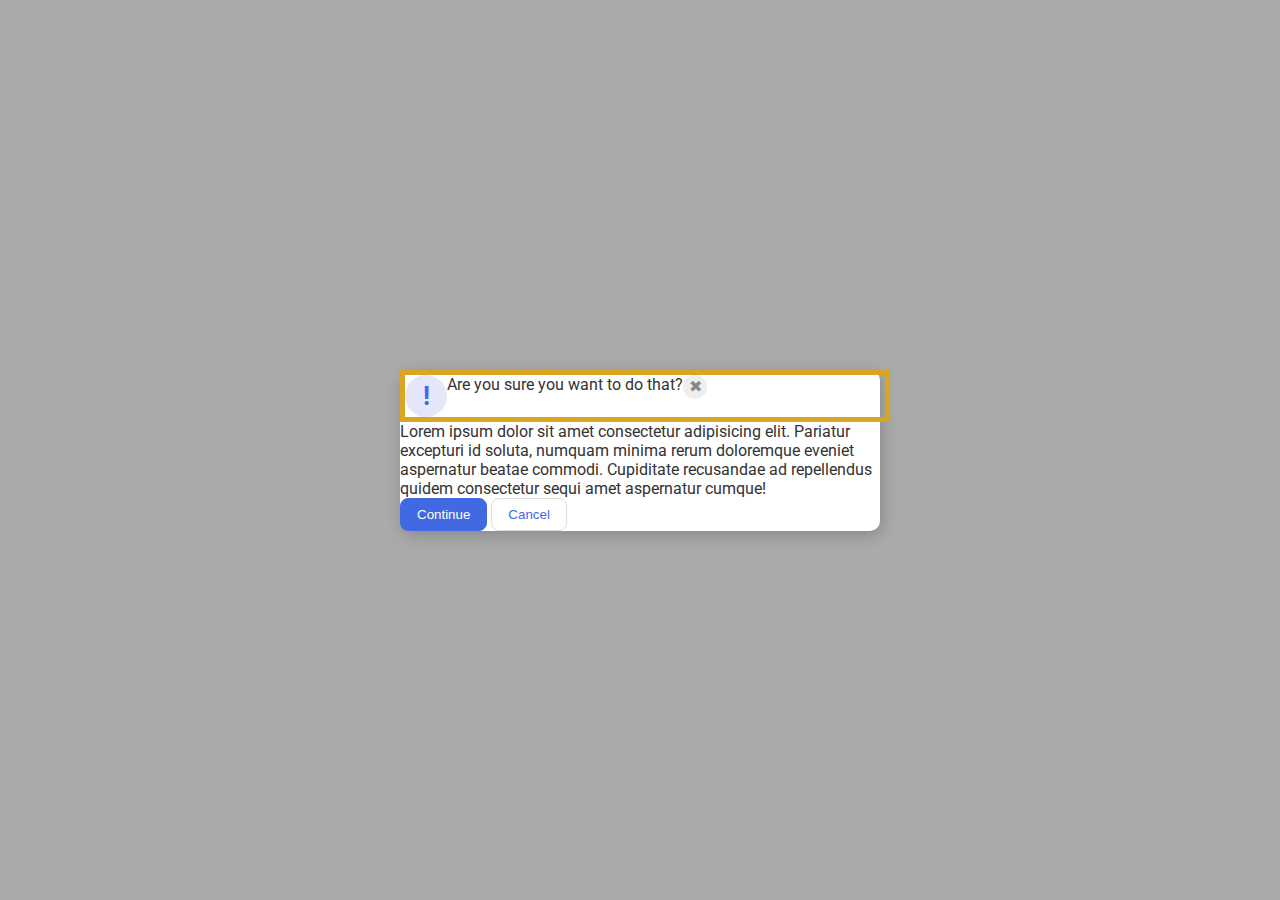
==== flex/05-flex-modal/index.html @ d7b2411e "icons and header on same line" ====
<!DOCTYPE html>
<html lang="en">
<head>
  <meta charset="UTF-8">
  <meta http-equiv="X-UA-Compatible" content="IE=edge">
  <meta name="viewport" content="width=device-width, initial-scale=1.0">
  <link rel="stylesheet" href="style.css">
  <title>Modal</title>
</head>
<body>
  <div class="modal">
    <div class='header-container'>
      <div class="icon">!</div>
      <div class="header">Are you sure you want to do that?</div>
      <div class="close-button">✖</div>
    </div>
    <div class="text">Lorem ipsum dolor sit amet consectetur adipisicing elit. Pariatur excepturi id soluta, numquam minima rerum doloremque eveniet aspernatur beatae commodi. Cupiditate recusandae ad repellendus quidem consectetur sequi amet aspernatur cumque!</div>
    <button class="continue">Continue</button>
    <button class="cancel">Cancel</button>
  </div>
</body>
</html>
---- flex/05-flex-modal/style.css ----
@import url('https://fonts.googleapis.com/css2?family=Roboto:wght@400;700&display=swap');

html, body {
  height: 100%;
}

body {
  font-family: Roboto, sans-serif;
  margin: 0;
  background: #aaa;
  color: #333;
  /* I'll give you this one for free lol */
  display: flex;
  align-items: center;
  justify-content: center;
}

.modal {
  background: white;
  width: 480px;
  border-radius: 10px;
  box-shadow: 2px 4px 16px rgba(0,0,0,.2);
}

.icon {
  color: royalblue;
  font-size: 26px;
  font-weight: 700;
  background: lavender;
  width: 42px;
  height: 42px;
  border-radius: 50%;
  display: flex;
  align-items: center;
  justify-content: center;
}

.close-button {
  background: #eee;
  border-radius: 50%;
  color: #888;
  font-weight: 400;
  font-size: 16px;
  height: 24px;
  width: 24px;
  display: flex;
  align-items: center;
  justify-content: center;
}

.header-container {
  display: flex;
  align-content: space-between;
  width: 100%;
  border: solid goldenrod 5px;
}

button {
  padding: 8px 16px;
  border-radius: 8px;
}

button.continue {
  background: royalblue;
  border: 1px solid royalblue;
  color: white;
}

button.cancel {
  background: white;
  border: 1px solid #ddd;
  color: royalblue;
}
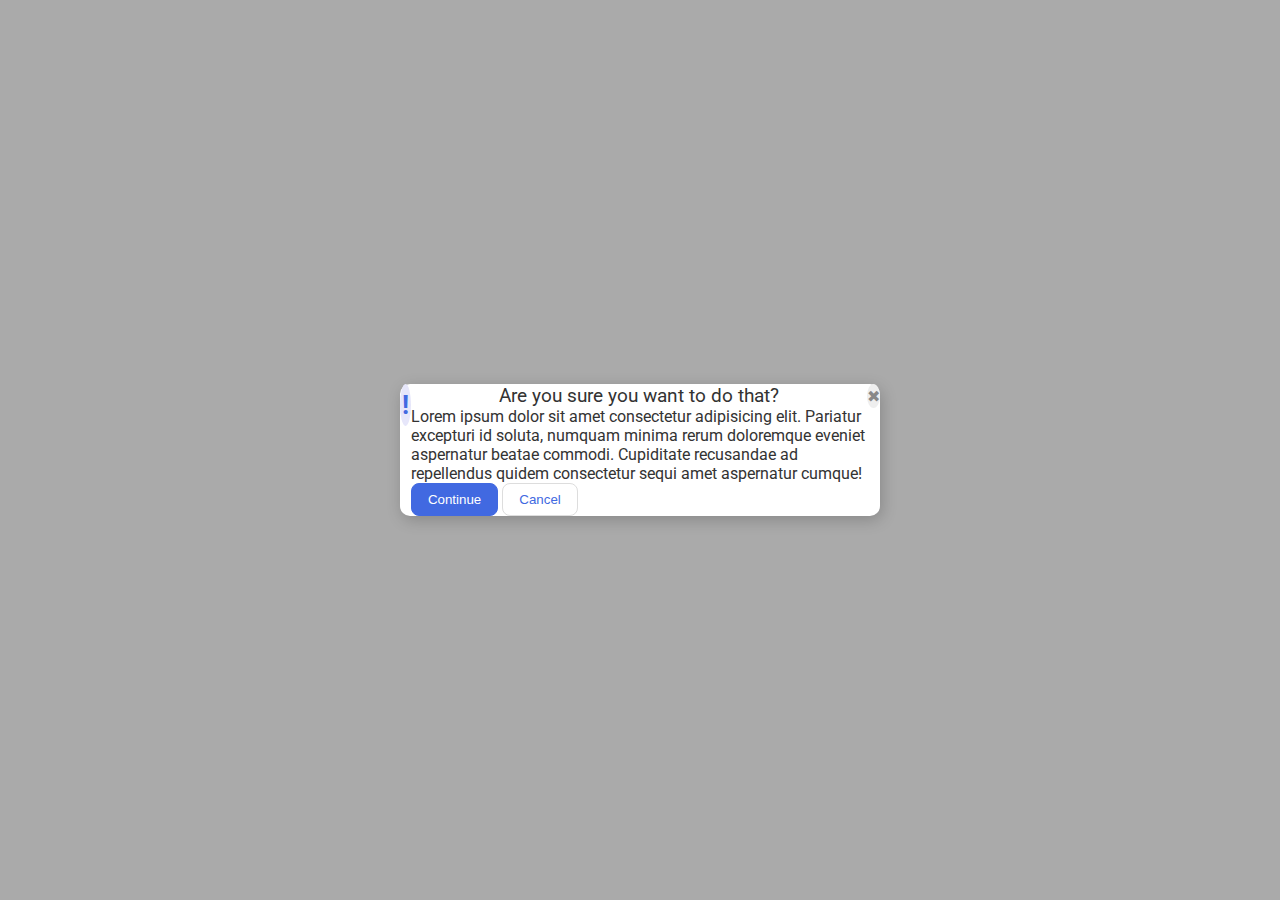
==== commit d4ec14b0: "center header, text and buttons inside modal div" ====
--- a/flex/05-flex-modal/index.html
+++ b/flex/05-flex-modal/index.html
@@ -9,14 +9,21 @@
 </head>
 <body>
   <div class="modal">
-    <div class='header-container'>
-      <div class="icon">!</div>
+    <div class='icon'>!</div>
+    <div class='center-container'><!-- <div class='header-container'> -->
+      <!--<div class="icon">!</div>-->
       <div class="header">Are you sure you want to do that?</div>
-      <div class="close-button">✖</div>
+      <div class="text">Lorem ipsum dolor sit amet consectetur adipisicing elit. Pariatur excepturi id soluta, numquam minima rerum doloremque eveniet aspernatur beatae commodi. Cupiditate recusandae ad repellendus quidem consectetur sequi amet aspernatur cumque!</div>
+      <div class='button-container'>
+        <button class="continue">Continue</button>
+        <button class="cancel">Cancel</button> 
+      </div>
+      <!--<div class="close-button">✖</div>-->
     </div>
-    <div class="text">Lorem ipsum dolor sit amet consectetur adipisicing elit. Pariatur excepturi id soluta, numquam minima rerum doloremque eveniet aspernatur beatae commodi. Cupiditate recusandae ad repellendus quidem consectetur sequi amet aspernatur cumque!</div>
-    <button class="continue">Continue</button>
-    <button class="cancel">Cancel</button>
+    <div class='close-button'>✖</div>
+    <!--<div class="text">Lorem ipsum dolor sit amet consectetur adipisicing elit. Pariatur excepturi id soluta, numquam minima rerum doloremque eveniet aspernatur beatae commodi. Cupiditate recusandae ad repellendus quidem consectetur sequi amet aspernatur cumque!</div>-->
+    <!--<button class="continue">Continue</button>-->
+    <!--<button class="cancel">Cancel</button>-->
   </div>
 </body>
 </html>--- a/flex/05-flex-modal/style.css
+++ b/flex/05-flex-modal/style.css
@@ -20,6 +20,7 @@
   width: 480px;
   border-radius: 10px;
   box-shadow: 2px 4px 16px rgba(0,0,0,.2);
+  display: flex;
 }
 
 .icon {
@@ -48,12 +49,28 @@
   justify-content: center;
 }
 
+.header {
+  display: flex;
+  align-items: center;
+  justify-content: center;
+  font-size: 1.2rem;
+}
+
+.center-container {
+  display: flex;
+  flex-direction: column;
+  align-content: space-around;
+  /*width: 100%;*/
+  /*border: solid goldenrod 5px;*/
+}
+
+/*
 .header-container {
   display: flex;
   align-content: space-between;
-  width: 100%;
   border: solid goldenrod 5px;
 }
+*/
 
 button {
   padding: 8px 16px;
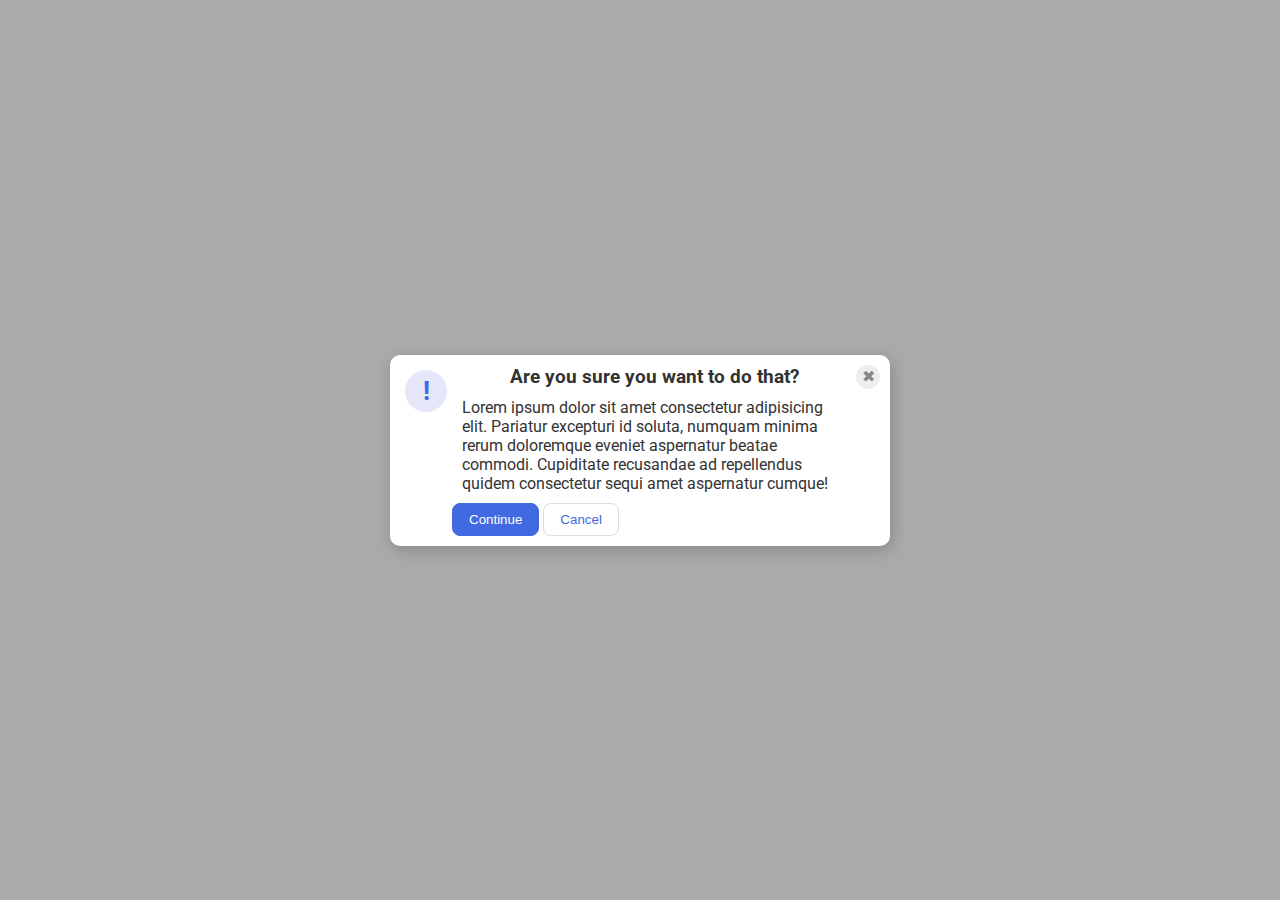
==== commit a43325d3: "delete commented-out code" ====
--- a/flex/05-flex-modal/index.html
+++ b/flex/05-flex-modal/index.html
@@ -10,20 +10,15 @@
 <body>
   <div class="modal">
     <div class='icon'>!</div>
-    <div class='center-container'><!-- <div class='header-container'> -->
-      <!--<div class="icon">!</div>-->
+    <div class='center-container'>
       <div class="header">Are you sure you want to do that?</div>
       <div class="text">Lorem ipsum dolor sit amet consectetur adipisicing elit. Pariatur excepturi id soluta, numquam minima rerum doloremque eveniet aspernatur beatae commodi. Cupiditate recusandae ad repellendus quidem consectetur sequi amet aspernatur cumque!</div>
       <div class='button-container'>
         <button class="continue">Continue</button>
         <button class="cancel">Cancel</button> 
       </div>
-      <!--<div class="close-button">✖</div>-->
     </div>
     <div class='close-button'>✖</div>
-    <!--<div class="text">Lorem ipsum dolor sit amet consectetur adipisicing elit. Pariatur excepturi id soluta, numquam minima rerum doloremque eveniet aspernatur beatae commodi. Cupiditate recusandae ad repellendus quidem consectetur sequi amet aspernatur cumque!</div>-->
-    <!--<button class="continue">Continue</button>-->
-    <!--<button class="cancel">Cancel</button>-->
   </div>
 </body>
 </html>--- a/flex/05-flex-modal/style.css
+++ b/flex/05-flex-modal/style.css
@@ -21,6 +21,7 @@
   border-radius: 10px;
   box-shadow: 2px 4px 16px rgba(0,0,0,.2);
   display: flex;
+  padding: 10px;
 }
 
 .icon {
@@ -28,12 +29,13 @@
   font-size: 26px;
   font-weight: 700;
   background: lavender;
-  width: 42px;
+  min-width: 42px;
   height: 42px;
   border-radius: 50%;
   display: flex;
   align-items: center;
   justify-content: center;
+  margin: 5px;
 }
 
 .close-button {
@@ -43,7 +45,7 @@
   font-weight: 400;
   font-size: 16px;
   height: 24px;
-  width: 24px;
+  min-width: 24px;
   display: flex;
   align-items: center;
   justify-content: center;
@@ -54,23 +56,18 @@
   align-items: center;
   justify-content: center;
   font-size: 1.2rem;
+  font-weight: bold;
 }
 
 .center-container {
   display: flex;
   flex-direction: column;
   align-content: space-around;
-  /*width: 100%;*/
-  /*border: solid goldenrod 5px;*/
 }
 
-/*
-.header-container {
-  display: flex;
-  align-content: space-between;
-  border: solid goldenrod 5px;
+.text {
+  margin: 10px;
 }
-*/
 
 button {
   padding: 8px 16px;
